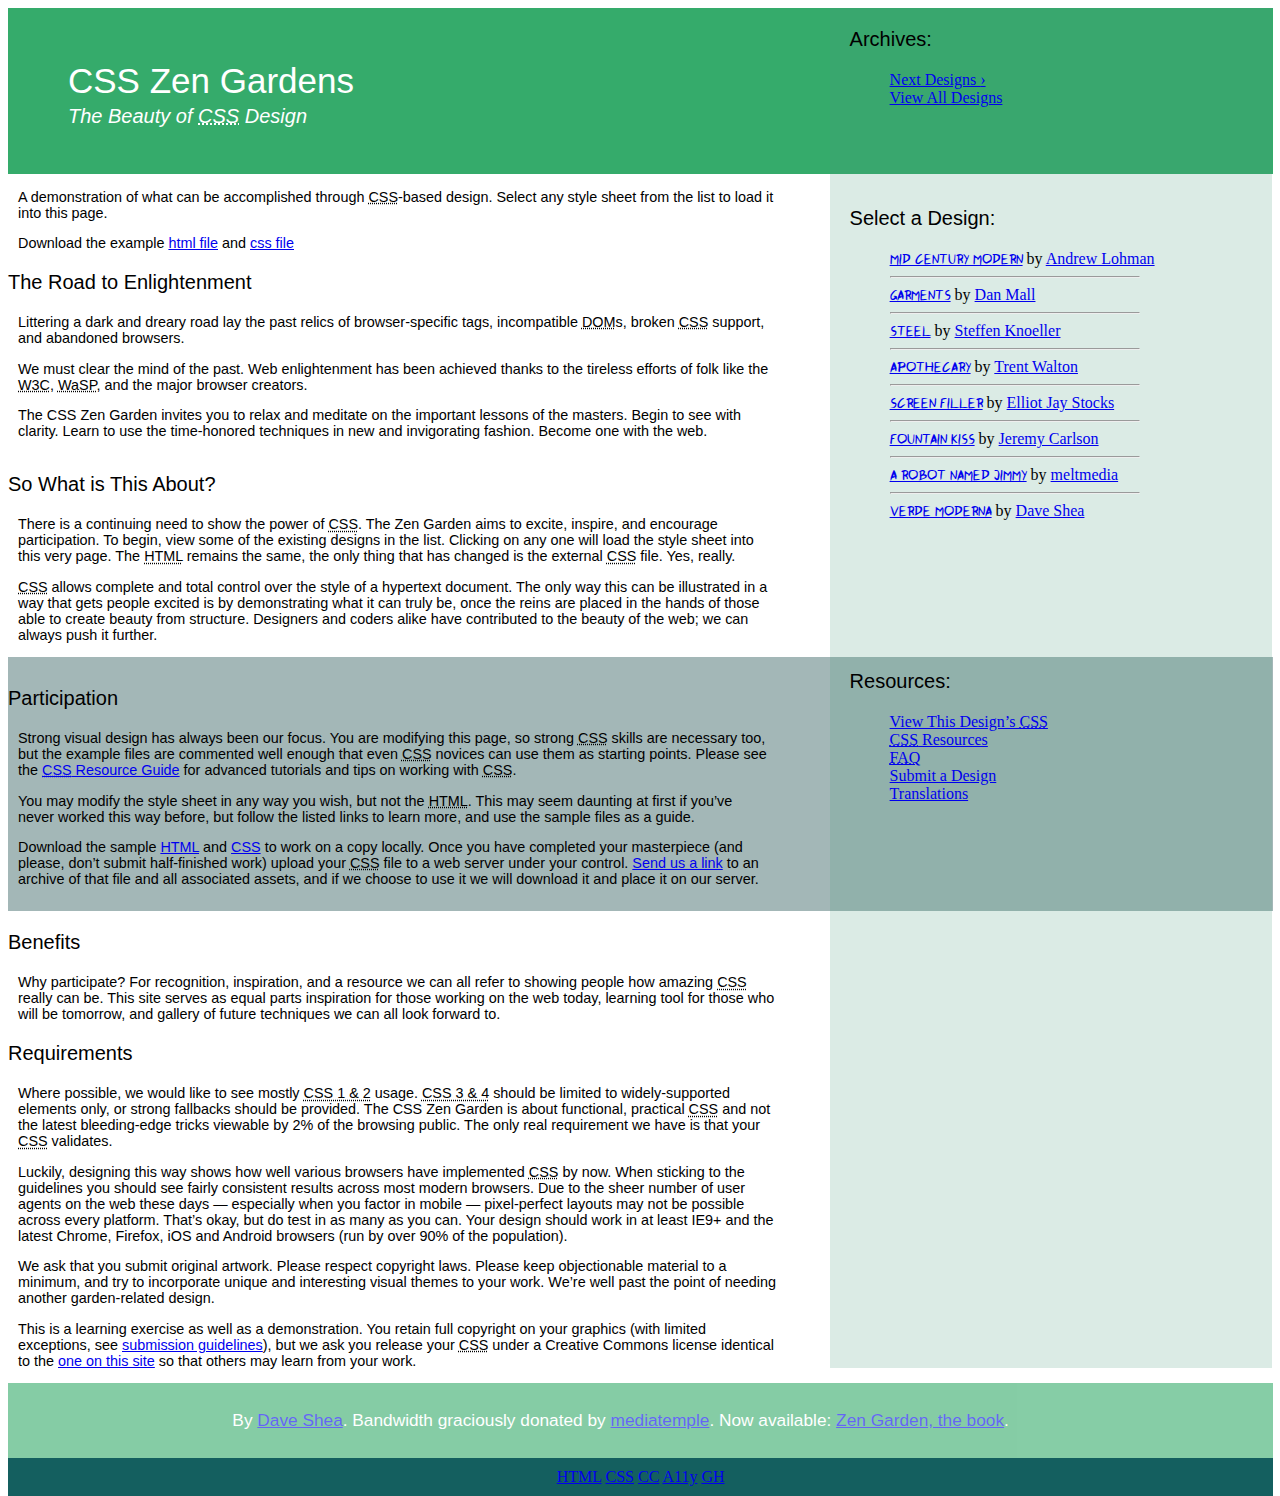
==== Customised.html @ 66fb47a4 "INT-53: Worked on CSS Basics" ====
<!DOCTYPE html>
<html lang="en">
<head>
  <meta charset="UTF-8">
  <title>Customised</title>
  <link rel="stylesheet" type="text/css" href="css/custom-for-codepen.css">
</head>
<body id="css-zen-garden">
  <div class="page-wrapper">

    <section class="intro" id="zen-intro">
      <header role="banner" id="heading">
        <h1>CSS Zen Gardens</h1>
        <h2>The Beauty of <abbr title="Cascading Style Sheets">CSS</abbr> Design</h2>
      </header>

      <div class="summary" id="zen-summary" role="article">
        <p>A demonstration of what can be accomplished through <abbr title="Cascading Style Sheets">CSS</abbr>-based design. Select any style sheet from the list to load it into this page.</p>
        <p>Download the example <a href="/examples/index" title="This page's source HTML code, not to be modified.">html file</a> and <a href="/examples/style.css" title="This page's sample CSS, the file you may modify.">css file</a></p>
      </div>

      <div class="preamble" id="zen-preamble" role="article">
        <h3>The Road to Enlightenment</h3>
        <p>Littering a dark and dreary road lay the past relics of browser-specific tags, incompatible <abbr title="Document Object Model">DOM</abbr>s, broken <abbr title="Cascading Style Sheets">CSS</abbr> support, and abandoned browsers.</p>
        <p>We must clear the mind of the past. Web enlightenment has been achieved thanks to the tireless efforts of folk like the <abbr title="World Wide Web Consortium">W3C</abbr>, <abbr title="Web Standards Project">WaSP</abbr>, and the major browser creators.</p>
        <p>The CSS Zen Garden invites you to relax and meditate on the important lessons of the masters. Begin to see with clarity. Learn to use the time-honored techniques in new and invigorating fashion. Become one with the web.</p>
      </div>
    </section>

    <div class="main-supporting" id="zen-supporting" role="main">
      <div class="explanation" id="zen-explanation" role="article">
        <h3>So What is This About?</h3>
        <p>There is a continuing need to show the power of <abbr title="Cascading Style Sheets">CSS</abbr>. The Zen Garden aims to excite, inspire, and encourage participation. To begin, view some of the existing designs in the list. Clicking on any one will load the style sheet into this very page. The <abbr title="HyperText Markup Language">HTML</abbr> remains the same, the only thing that has changed is the external <abbr title="Cascading Style Sheets">CSS</abbr> file. Yes, really.</p>
        <p><abbr title="Cascading Style Sheets">CSS</abbr> allows complete and total control over the style of a hypertext document. The only way this can be illustrated in a way that gets people excited is by demonstrating what it can truly be, once the reins are placed in the hands of those able to create beauty from structure. Designers and coders alike have contributed to the beauty of the web; we can always push it further.</p>
      </div>

      <div class="participation" id="zen-participation" role="article">
        <h3>Participation</h3>
        <p>Strong visual design has always been our focus. You are modifying this page, so strong <abbr title="Cascading Style Sheets">CSS</abbr> skills are necessary too, but the example files are commented well enough that even <abbr title="Cascading Style Sheets">CSS</abbr> novices can use them as starting points. Please see the <a href="http://www.mezzoblue.com/zengarden/resources/" title="A listing of CSS-related resources"><abbr title="Cascading Style Sheets">CSS</abbr> Resource Guide</a> for advanced tutorials and tips on working with <abbr title="Cascading Style Sheets">CSS</abbr>.</p>
        <p>You may modify the style sheet in any way you wish, but not the <abbr title="HyperText Markup Language">HTML</abbr>. This may seem daunting at first if you&#8217;ve never worked this way before, but follow the listed links to learn more, and use the sample files as a guide.</p>
        <p>Download the sample <a href="/examples/index" title="This page's source HTML code, not to be modified.">HTML</a> and <a href="/examples/style.css" title="This page's sample CSS, the file you may modify.">CSS</a> to work on a copy locally. Once you have completed your masterpiece (and please, don&#8217;t submit half-finished work) upload your <abbr title="Cascading Style Sheets">CSS</abbr> file to a web server under your control. <a href="http://www.mezzoblue.com/zengarden/submit/" title="Use the contact form to send us your CSS file">Send us a link</a> to an archive of that file and all associated assets, and if we choose to use it we will download it and place it on our server.</p>
      </div>

      <div class="benefits" id="zen-benefits" role="article">
        <h3>Benefits</h3>
        <p>Why participate? For recognition, inspiration, and a resource we can all refer to showing people how amazing <abbr title="Cascading Style Sheets">CSS</abbr> really can be. This site serves as equal parts inspiration for those working on the web today, learning tool for those who will be tomorrow, and gallery of future techniques we can all look forward to.</p>
      </div>

      <div class="requirements" id="zen-requirements" role="article">
        <h3>Requirements</h3>
        <p>Where possible, we would like to see mostly <abbr title="Cascading Style Sheets, levels 1 and 2">CSS 1 &amp; 2</abbr> usage. <abbr title="Cascading Style Sheets, levels 3 and 4">CSS 3 &amp; 4</abbr> should be limited to widely-supported elements only, or strong fallbacks should be provided. The CSS Zen Garden is about functional, practical <abbr title="Cascading Style Sheets">CSS</abbr> and not the latest bleeding-edge tricks viewable by 2% of the browsing public. The only real requirement we have is that your <abbr title="Cascading Style Sheets">CSS</abbr> validates.</p>
        <p>Luckily, designing this way shows how well various browsers have implemented <abbr title="Cascading Style Sheets">CSS</abbr> by now. When sticking to the guidelines you should see fairly consistent results across most modern browsers. Due to the sheer number of user agents on the web these days &#8212; especially when you factor in mobile &#8212; pixel-perfect layouts may not be possible across every platform. That&#8217;s okay, but do test in as many as you can. Your design should work in at least IE9+ and the latest Chrome, Firefox, iOS and Android browsers (run by over 90% of the population).</p>
        <p>We ask that you submit original artwork. Please respect copyright laws. Please keep objectionable material to a minimum, and try to incorporate unique and interesting visual themes to your work. We&#8217;re well past the point of needing another garden-related design.</p>
        <p>This is a learning exercise as well as a demonstration. You retain full copyright on your graphics (with limited exceptions, see <a href="http://www.mezzoblue.com/zengarden/submit/guidelines/">submission guidelines</a>), but we ask you release your <abbr title="Cascading Style Sheets">CSS</abbr> under a Creative Commons license identical to the <a href="http://creativecommons.org/licenses/by-nc-sa/3.0/" title="View the Zen Garden's license information.">one on this site</a> so that others may learn from your work.</p>
        <div class="contentInfo">
          <p role="contentinfo">By <a href="http://www.mezzoblue.com/">Dave Shea</a>. Bandwidth graciously donated by <a href="http://www.mediatemple.net/">mediatemple</a>. Now available: <a href="http://www.amazon.com/exec/obidos/ASIN/0321303474/mezzoblue-20/">Zen Garden, the book</a>.</p>
        </div>
      </div>

      <footer>
        <a href="http://validator.w3.org/check/referer" title="Check the validity of this site&#8217;s HTML" class="zen-validate-html">HTML</a>
        <a href="http://jigsaw.w3.org/css-validator/check/referer" title="Check the validity of this site&#8217;s CSS" class="zen-validate-css">CSS</a>
        <a href="http://creativecommons.org/licenses/by-nc-sa/3.0/" title="View the Creative Commons license of this site: Attribution-NonCommercial-ShareAlike." class="zen-license">CC</a>
        <a href="http://mezzoblue.com/zengarden/faq/#aaa" title="Read about the accessibility of this site" class="zen-accessibility">A11y</a>
        <a href="https://github.com/mezzoblue/csszengarden.com" title="Fork this site on Github" class="zen-github">GH</a>
      </footer>

    </div>


    <aside class="sidebar" role="complementary">
      <div class="wrapper">

        <div class="design-archives" id="design-archives">
          <h3 class="archives">Archives:</h3>
          <nav role="navigation">
            <ul>
              <li class="next">
                <a href="/214/page1">
                  Next Designs <span class="indicator">&rsaquo;</span>
                </a>
              </li>
              <li class="viewall">
                <a href="http://www.mezzoblue.com/zengarden/alldesigns/" title="View every submission to the Zen Garden.">
                  View All Designs              </a>
              </li>
            </ul>
          </nav>
        </div>

        <div class="design-selection" id="design-selection">
          <h3 class="select">Select a Design:</h3>
          <nav role="navigation">
            <ul>
            <li>
              <a href="/221/" class="design-name">Mid Century Modern</a> by           <a href="http://andrewlohman.com/" class="designer-name">Andrew Lohman</a>
              <hr>
            </li>         <li>
              <a href="/220/" class="design-name">Garments</a> by           <a href="http://danielmall.com/" class="designer-name">Dan Mall</a>
              <hr>
            </li>         <li>
              <a href="/219/" class="design-name">Steel</a> by            <a href="http://steffen-knoeller.de" class="designer-name">Steffen Knoeller</a>
              <hr>
            </li>         <li>
              <a href="/218/" class="design-name">Apothecary</a> by           <a href="http://trentwalton.com" class="designer-name">Trent Walton</a>
              <hr>
            </li>         <li>
              <a href="/217/" class="design-name">Screen Filler</a> by            <a href="http://elliotjaystocks.com/" class="designer-name">Elliot Jay Stocks</a>
              <hr>
            </li>         <li>
              <a href="/216/" class="design-name">Fountain Kiss</a> by            <a href="http://jeremycarlson.com" class="designer-name">Jeremy Carlson</a>
              <hr>
            </li>         <li>
              <a href="/215/" class="design-name">A Robot Named Jimmy</a> by            <a href="http://meltmedia.com/" class="designer-name">meltmedia</a>
              <hr>
            </li>         <li>
              <a href="/214/" class="design-name">Verde Moderna</a> by            <a href="http://www.mezzoblue.com/" class="designer-name">Dave Shea</a>
            </li>         </ul>
          </nav>
        </div>

        <div class="zen-resources" id="zen-resources">
          <h3 class="resources">Resources:</h3>
          <ul>
            <li class="view-css">
              <a href="/214/214.css" title="View the source CSS file of the currently-viewed design.">
                View This Design&#8217;s <abbr title="Cascading Style Sheets">CSS</abbr>            </a>
            </li>
            <li class="css-resources">
              <a href="http://www.mezzoblue.com/zengarden/resources/" title="Links to great sites with information on using CSS.">
                <abbr title="Cascading Style Sheets">CSS</abbr> Resources           </a>
            </li>
            <li class="zen-faq">
              <a href="http://www.mezzoblue.com/zengarden/faq/" title="A list of Frequently Asked Questions about the Zen Garden.">
                <abbr title="Frequently Asked Questions">FAQ</abbr>           </a>
            </li>
            <li class="zen-submit">
              <a href="http://www.mezzoblue.com/zengarden/submit/" title="Send in your own CSS file.">
                Submit a Design           </a>
            </li>
            <li class="zen-translations">
              <a href="http://www.mezzoblue.com/zengarden/translations/" title="View translated versions of this page.">
                Translations            </a>
            </li>
          </ul>
        </div>
      </div>
    </aside>


  </div>

  <div class="extra1" role="presentation"></div>
  <div class="extra2" role="presentation"></div>
  <div class="extra3" role="presentation"></div>
  <div class="extra4" role="presentation"></div>
  <div class="extra5" role="presentation"></div>
  <div class="extra6" role="presentation"></div>
</body>
</html>
---- css/custom-for-codepen.css ----
h1,h2,h3,h4,h5,h6{
  font: 20px 'Trebuchet MS', sans-serif;
}
p{
  font: 0.9em 'Tahoma', sans-serif;
  padding-left: 10px;
  padding-right: 50px;
}
#heading h1{
  font-size: 35px;
  color: white;
  padding-left: 60px;
  padding-top: 20px;
}
#heading h2{
  font-style: italic;
  color: white;
  margin-top: -20px;
  padding-left: 60px;
}
#heading{
  background-color: #35AB6B;
  padding-top: 10px;
  padding-bottom: 30px;
  width: 154%;
}
.intro, .main-supporting{
  width: 65%;
  float: left;
}
.participation{
  background: rgba(25, 75, 75, .4);
  width: 154%;
  padding-top: 10px;
  padding-bottom: 10px;
}
.participation p{
  padding-right: 40%;
}
.contentInfo{
  background-color: #35AB6B;
  text-align: center;
  font-style: oblique;
  font-size: 1.2em;
  width: 154%;
  color: white;
  opacity: 0.6;
  padding-top: 10px;
  padding-bottom: 10px;
}
footer{
  text-align: center;
  color: white;
  padding-top: 10px;
  padding-bottom: 10px;
  background-color: rgba(20, 95, 95, 1);
  width: 154%;
}
.sidebar{
  display: inline-block;
  width: 35%;
  background: rgba(75, 155, 125, .2);
}
.sidebar ul{
  list-style: none;
}
.sidebar hr{
  width: 65%;
  margin-left: 0px;
}
.wrapper{
  margin-left: 20px;
  height: 1340px;
}
.design-selection{
  margin-top: 100px;
}
.zen-resources{
  margin-top: 150px;
}
@font-face{
  font-family: Graffiti;
  src: url(fonts/GraffitiPaintBrush.ttf);
}
.design-name{
  font-family: Graffiti;
}
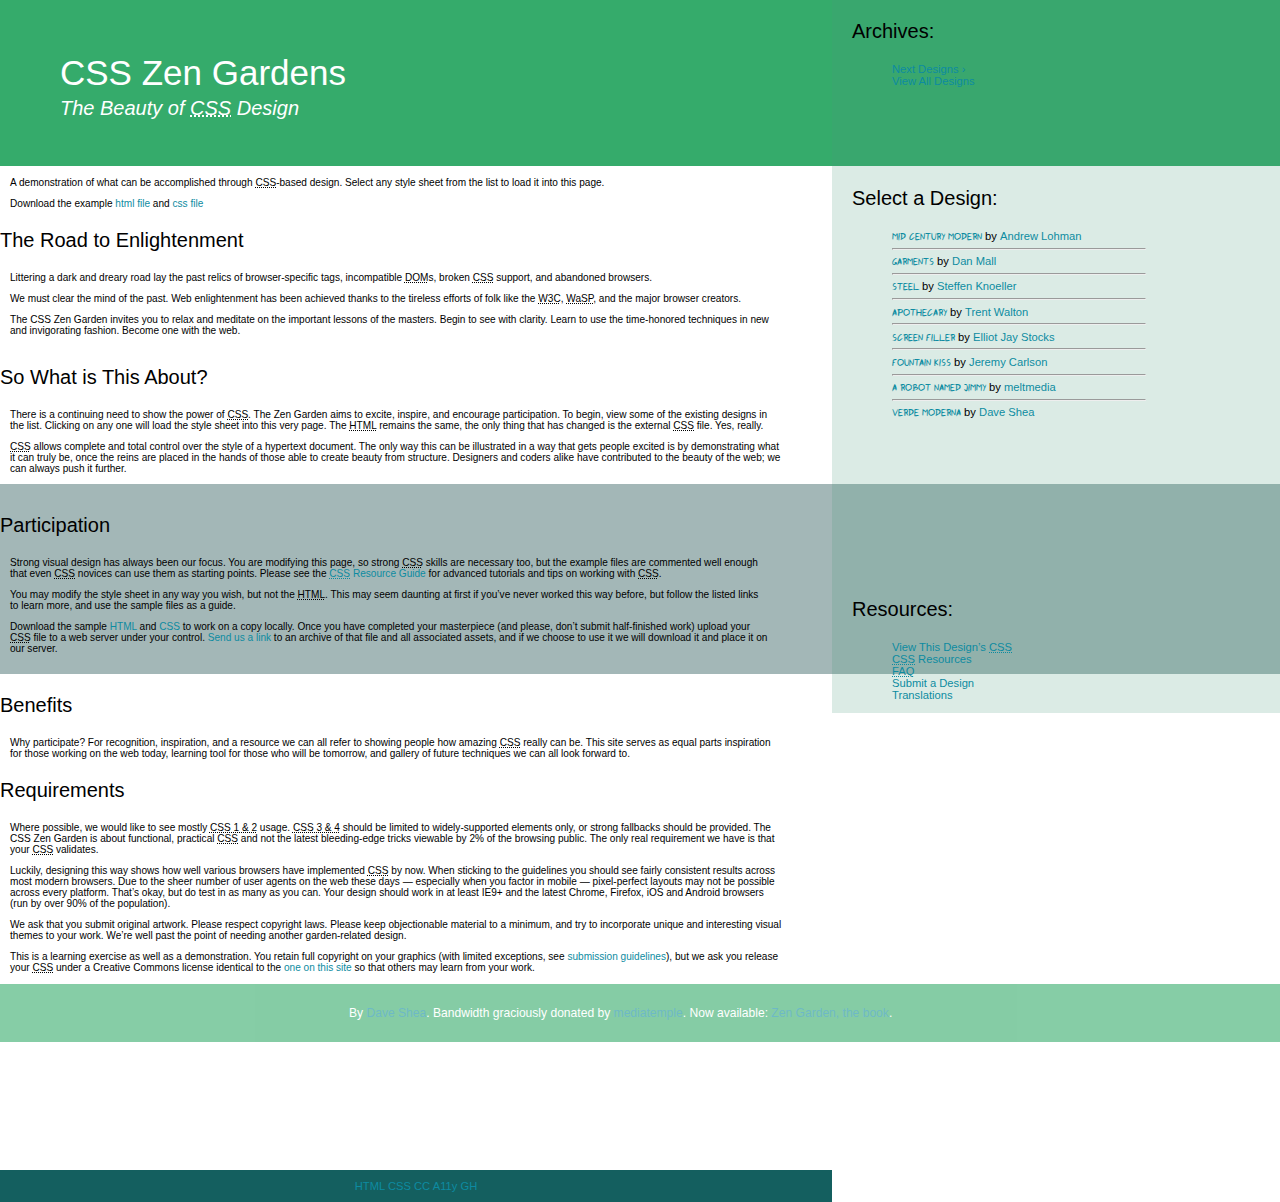
==== commit e3a94cc8: "CSS concepts cleared" ====
--- a/Customised.html
+++ b/Customised.html
@@ -1,7 +1,7 @@
 <!DOCTYPE html>
 <html lang="en">
 <head>
-  <meta charset="UTF-8">
+  <meta charset="UTF-8" name="viewport" content="width=device-width, initial-scale=1.0">
   <title>Customised</title>
   <link rel="stylesheet" type="text/css" href="css/custom-for-codepen.css">
 </head>
--- a/css/custom-for-codepen.css
+++ b/css/custom-for-codepen.css
@@ -1,87 +1,155 @@
-h1,h2,h3,h4,h5,h6{
-  font: 20px 'Trebuchet MS', sans-serif;
+
+
+
+
+body {
+  /*color: #325050;*/
+  /*background: #fff;*/
+  padding: 0;
+  margin: 0;
+  font-family: 'Libre Baskerville', sans-serif;
+  font-size: 70%;
 }
-p{
-  font: 0.9em 'Tahoma', sans-serif;
-  padding-left: 10px;
-  padding-right: 50px;
+
+a {
+    color: #0d8ba1;
+    text-decoration: none;
+    /*transition: all 0.25s ease-out;*/
 }
-#heading h1{
-  font-size: 35px;
-  color: white;
-  padding-left: 60px;
-  padding-top: 20px;
+
+a:visited {
+    color: #1a5952;
+  }
+a:hover, a:focus {
+    color: #0599c2;
+    text-decoration: underline;
 }
-#heading h2{
-  font-style: italic;
-  color: white;
-  margin-top: -20px;
-  padding-left: 60px;
+
+h1,h2,h3,h4,h5,h6 {
+    font: 20px 'Trebuchet MS', sans-serif;
 }
-#heading{
-  background-color: #35AB6B;
-  padding-top: 10px;
-  padding-bottom: 30px;
-  width: 154%;
+
+p {
+    font: 0.9em 'Tahoma', sans-serif;
+    padding-left: 10px;
+    padding-right: 50px;
 }
-.intro, .main-supporting{
-  width: 65%;
-  float: left;
+
+#heading h1 {
+    font-size: 35px;
+    color: white;
+    padding-left: 60px;
+    padding-top: 20px;
 }
-.participation{
-  background: rgba(25, 75, 75, .4);
-  width: 154%;
-  padding-top: 10px;
-  padding-bottom: 10px;
+
+#heading h2 {
+    font-style: italic;
+    color: white;
+    margin-top: -20px;
+    padding-left: 60px;
 }
-.participation p{
-  padding-right: 40%;
+#heading {
+    background-color: #35AB6B;
+    padding-top: 10px;
+    padding-bottom: 30px;
+    width: 154%;
 }
-.contentInfo{
-  background-color: #35AB6B;
-  text-align: center;
-  font-style: oblique;
-  font-size: 1.2em;
-  width: 154%;
-  color: white;
-  opacity: 0.6;
-  padding-top: 10px;
-  padding-bottom: 10px;
+.intro,
+.main-supporting {
+    width: 65%;
+    float: left;
 }
-footer{
-  text-align: center;
-  color: white;
-  padding-top: 10px;
-  padding-bottom: 10px;
-  background-color: rgba(20, 95, 95, 1);
-  width: 154%;
+.participation {
+    background: rgba(25, 75, 75, .4);
+    width: 154%;
+    padding-top: 10px;
+    padding-bottom: 10px;
 }
-.sidebar{
-  display: inline-block;
-  width: 35%;
-  background: rgba(75, 155, 125, .2);
+.participation p {
+    padding-right: 40%;
 }
-.sidebar ul{
-  list-style: none;
+.contentInfo {
+    background-color: #35AB6B;
+    text-align: center;
+    font-style: oblique;
+    font-size: 1.2em;
+    width: 154%;
+    color: white;
+    opacity: 0.6;
+    padding-top: 10px;
+    padding-bottom: 10px;
 }
-.sidebar hr{
-  width: 65%;
-  margin-left: 0px;
+footer {
+    text-align: center;
+    color: white;
+    margin-top: 128px;
+    padding-top: 10px;
+    padding-bottom: 10px;
+    background-color: rgba(20, 95, 95, 1);
+    width: 100%;
 }
-.wrapper{
-  margin-left: 20px;
-  height: 1340px;
+.sidebar {
+    display: inline-block;
+    width: 35%;
+    background: rgba(75, 155, 125, .2);
 }
-.design-selection{
-  margin-top: 100px;
+.sidebar ul {
+    list-style: none;
 }
-.zen-resources{
-  margin-top: 150px;
+.sidebar hr {
+    width: 65%;
+    margin-left: 0px;
 }
-@font-face{
-  font-family: Graffiti;
-  src: url(fonts/GraffitiPaintBrush.ttf);
+.wrapper {
+    margin-left: 20px;
+    height: 300%;
+    box-sizing: border-box;
 }
-.design-name{
-  font-family: Graffiti;
+.design-selection {
+    margin-top: 100px;
 }
+.zen-resources {
+    margin-top: 180px;
+}
+@font-face {
+    font-family: Graffiti;
+    src: url(fonts/GraffitiPaintBrush.ttf);
+}
+.design-name {
+    font-family: Graffiti;
+}
+@font-face {
+    font-family: Open-Sans, sans-serif;
+    src: url(https://fonts.googleapis.com/css?family=Open+Sans);
+}
+.designer-name {
+    font-family: Open-Sans, sans-serif;
+}
+@media screen and (max-width:640px) {
+    .participation,
+    .benefits,
+    .contentInfo,
+    #heading,
+    #heading h1,
+    #heading h2,
+    .wrapper,
+    .intro,
+    .main-supporting,
+    .sidebar,
+    .sidebar hr,
+    footer,
+    p {
+        width: 100%;
+        float: none;
+        padding: 0;
+        margin: 0;
+        box-sizing: border-box;
+    }
+    .participation p{
+        padding-right: initial;
+    }
+    .sidebar hr{
+        width: 65%;
+        margin-left: 0px;
+    }
+}
